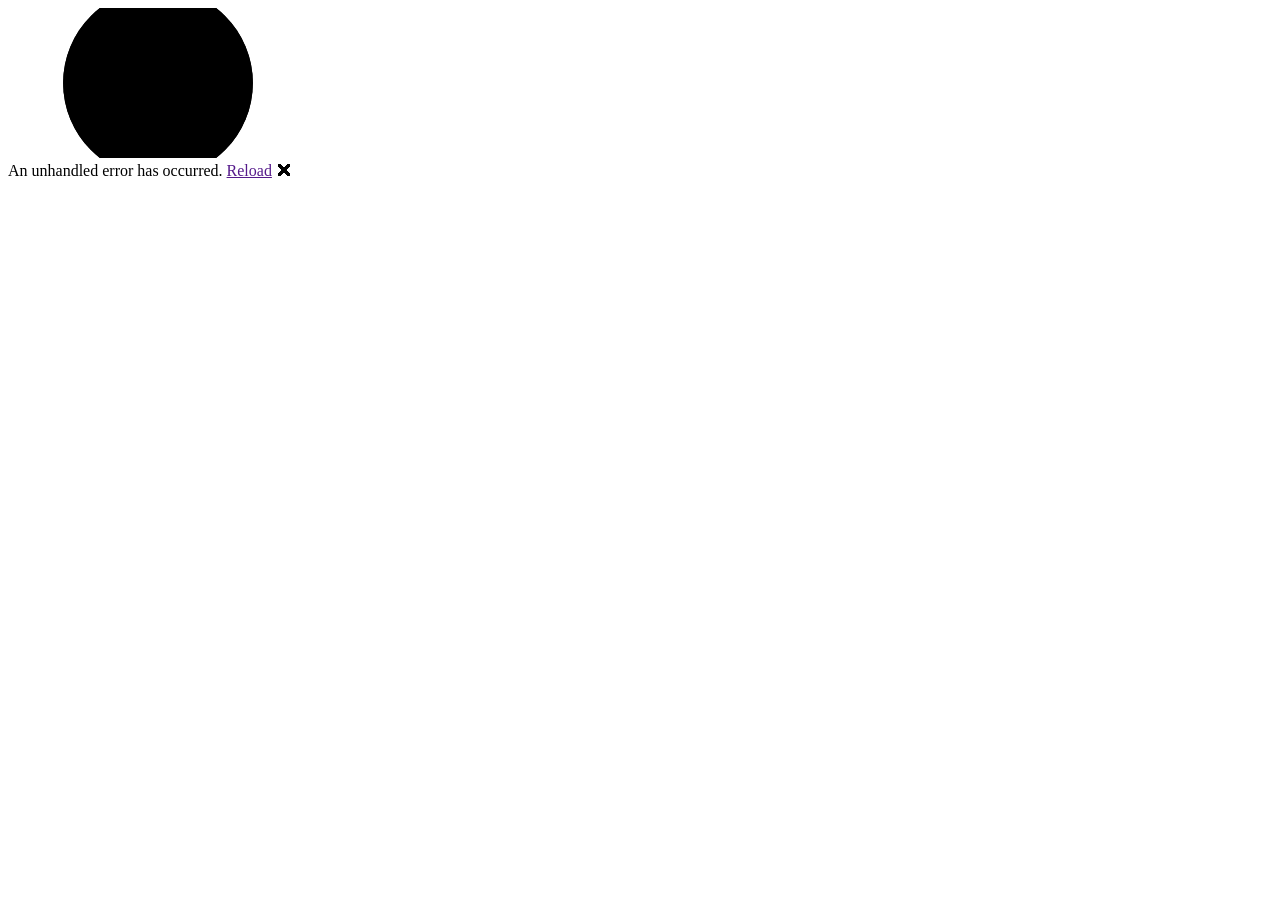
==== src/AdminPanel/wwwroot/index.html @ 55234a09 "数据库模块封装" ====
<!DOCTYPE html>
<html lang="en">

<head>
    <meta charset="utf-8" />
    <meta name="viewport" content="width=device-width, initial-scale=1.0" />
    <title>AdminPanel</title>
    <base href="/" />
    <link rel="stylesheet" href="css/bootstrap/bootstrap.min.css" />
    <link rel="stylesheet" href="css/app.css" />
    <link rel="icon" type="image/png" href="favicon.png" />
    <link href="AdminPanel.styles.css" rel="stylesheet" />
</head>

<body>
    <div id="app">
        <svg class="loading-progress">
            <circle r="40%" cx="50%" cy="50%" />
            <circle r="40%" cx="50%" cy="50%" />
        </svg>
        <div class="loading-progress-text"></div>
    </div>

    <div id="blazor-error-ui">
        An unhandled error has occurred.
        <a href="" class="reload">Reload</a>
        <a class="dismiss">🗙</a>
    </div>
    <script src="_framework/blazor.webassembly.js"></script>
</body>

</html>
---- src/AdminPanel/wwwroot/css/app.css ----
html, body {
    font-family: 'Helvetica Neue', Helvetica, Arial, sans-serif;
}

h1:focus {
    outline: none;
}

a, .btn-link {
    color: #0071c1;
}

.btn-primary {
    color: #fff;
    background-color: #1b6ec2;
    border-color: #1861ac;
}

.btn:focus, .btn:active:focus, .btn-link.nav-link:focus, .form-control:focus, .form-check-input:focus {
  box-shadow: 0 0 0 0.1rem white, 0 0 0 0.25rem #258cfb;
}

.content {
    padding-top: 1.1rem;
}

.valid.modified:not([type=checkbox]) {
    outline: 1px solid #26b050;
}

.invalid {
    outline: 1px solid red;
}

.validation-message {
    color: red;
}

#blazor-error-ui {
    background: lightyellow;
    bottom: 0;
    box-shadow: 0 -1px 2px rgba(0, 0, 0, 0.2);
    display: none;
    left: 0;
    padding: 0.6rem 1.25rem 0.7rem 1.25rem;
    position: fixed;
    width: 100%;
    z-index: 1000;
}

    #blazor-error-ui .dismiss {
        cursor: pointer;
        position: absolute;
        right: 0.75rem;
        top: 0.5rem;
    }

.blazor-error-boundary {
    background: url([data-uri]) no-repeat 1rem/1.8rem, #b32121;
    padding: 1rem 1rem 1rem 3.7rem;
    color: white;
}

    .blazor-error-boundary::after {
        content: "An error has occurred."
    }

.loading-progress {
    position: relative;
    display: block;
    width: 8rem;
    height: 8rem;
    margin: 20vh auto 1rem auto;
}

    .loading-progress circle {
        fill: none;
        stroke: #e0e0e0;
        stroke-width: 0.6rem;
        transform-origin: 50% 50%;
        transform: rotate(-90deg);
    }

        .loading-progress circle:last-child {
            stroke: #1b6ec2;
            stroke-dasharray: calc(3.141 * var(--blazor-load-percentage, 0%) * 0.8), 500%;
            transition: stroke-dasharray 0.05s ease-in-out;
        }

.loading-progress-text {
    position: absolute;
    text-align: center;
    font-weight: bold;
    inset: calc(20vh + 3.25rem) 0 auto 0.2rem;
}

    .loading-progress-text:after {
        content: var(--blazor-load-percentage-text, "Loading");
    }

code {
    color: #c02d76;
}
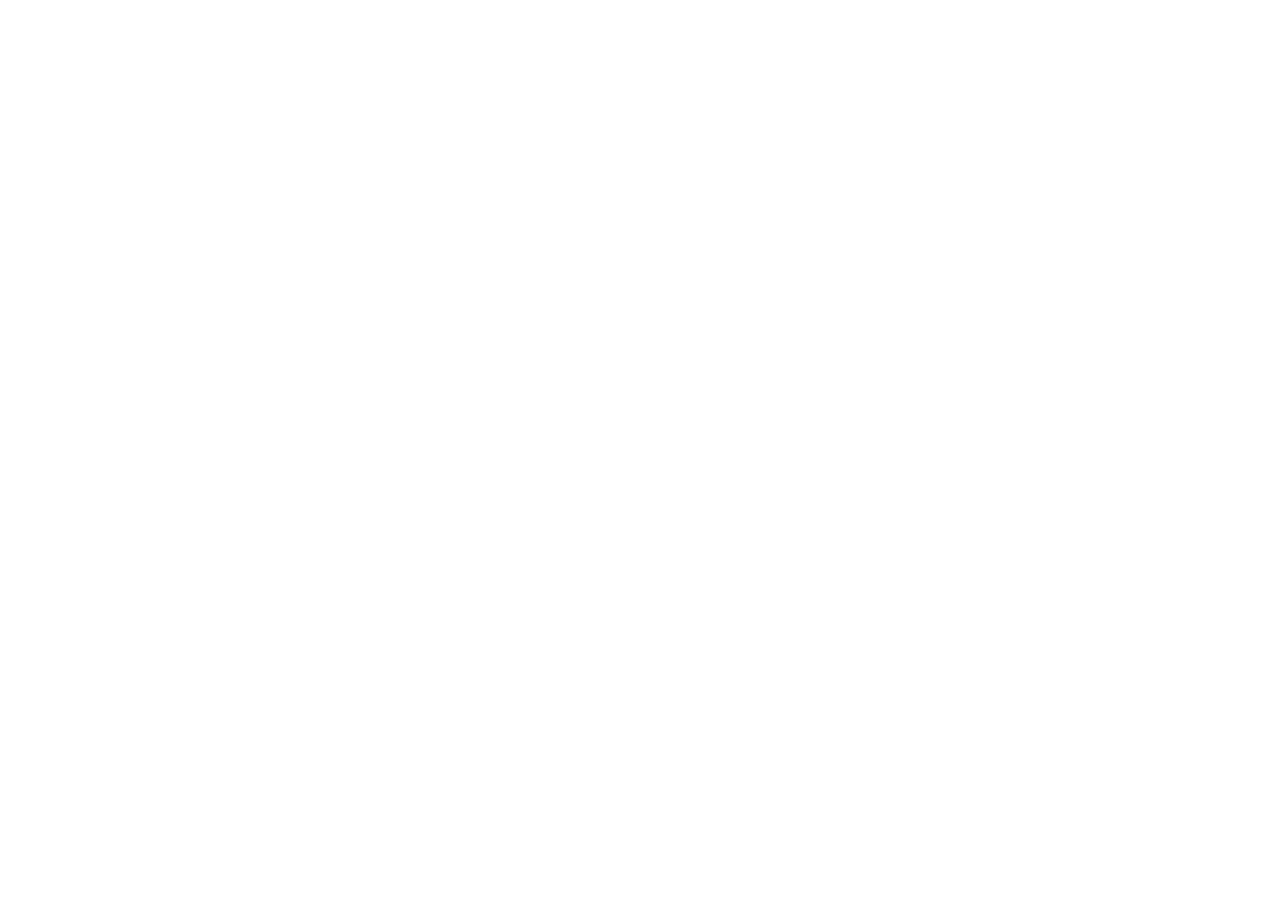
==== commit 3c7675fc: "大致页面" ====
--- a/src/AdminPanel/wwwroot/index.html
+++ b/src/AdminPanel/wwwroot/index.html
@@ -1,32 +1,217 @@
 <!DOCTYPE html>
-<html lang="en">
+<html lang="zh-CN">
 
 <head>
     <meta charset="utf-8" />
     <meta name="viewport" content="width=device-width, initial-scale=1.0" />
-    <title>AdminPanel</title>
+    <title>短信接码-管理面板</title>
     <base href="/" />
     <link rel="stylesheet" href="css/bootstrap/bootstrap.min.css" />
     <link rel="stylesheet" href="css/app.css" />
     <link rel="icon" type="image/png" href="favicon.png" />
     <link href="AdminPanel.styles.css" rel="stylesheet" />
+    <script src="javascript/cookie_service.js"></script>
+    <style>
+        /* 现代化加载界面样式 */
+        .loading-container {
+            position: fixed;
+            top: 0;
+            left: 0;
+            width: 100%;
+            height: 100%;
+            display: flex;
+            flex-direction: column;
+            justify-content: center;
+            align-items: center;
+            background: linear-gradient(135deg, #667eea 0%, #764ba2 100%);
+            z-index: 9999;
+            transition: opacity 0.5s ease-out;
+        }
+
+        .loading-spinner {
+            width: 120px;
+            height: 120px;
+            position: relative;
+            margin-bottom: 2rem;
+        }
+
+        .loading-spinner div {
+            position: absolute;
+            border-radius: 50%;
+            animation: loading-spinner 2s cubic-bezier(0.68, -0.55, 0.265, 1.55) infinite;
+            transform-origin: center center;
+        }
+
+        .loading-spinner div:nth-child(1) {
+            width: 100%;
+            height: 100%;
+            border: 6px solid rgba(255, 255, 255, 0.2);
+            border-top-color: #ffffff;
+            animation-duration: 1.8s;
+        }
+
+        .loading-spinner div:nth-child(2) {
+            width: 75%;
+            height: 75%;
+            top: 12.5%;
+            left: 12.5%;
+            border: 5px solid transparent;
+            border-top-color: #ffeb3b;
+            animation-duration: 1.4s;
+            animation-direction: reverse;
+        }
+
+        .loading-spinner div:nth-child(3) {
+            width: 50%;
+            height: 50%;
+            top: 25%;
+            left: 25%;
+            border: 4px solid transparent;
+            border-top-color: #4caf50;
+            animation-duration: 1s;
+        }
+
+        .loading-spinner div:nth-child(4) {
+            width: 25%;
+            height: 25%;
+            top: 37.5%;
+            left: 37.5%;
+            border: 3px solid transparent;
+            border-top-color: #f44336;
+            animation-duration: 0.6s;
+            animation-direction: reverse;
+        }
+
+        .loading-text {
+            color: white;
+            font-family: 'Microsoft YaHei', '微软雅黑', 'Segoe UI', Tahoma, Geneva, Verdana, sans-serif;
+            font-size: 2rem;
+            font-weight: 300;
+            letter-spacing: 2px;
+            text-align: center;
+            margin-top: 1rem;
+            text-shadow: 0 2px 4px rgba(0,0,0,0.2);
+        }
+
+        .loading-subtext {
+            color: rgba(255, 255, 255, 0.9);
+            font-family: 'Microsoft YaHei', '微软雅黑', 'Segoe UI', Tahoma, Geneva, Verdana, sans-serif;
+            font-size: 1.2rem;
+            font-weight: 300;
+            margin-top: 0.8rem;
+            animation: pulse 1.5s infinite;
+        }
+
+        .loading-dots {
+            display: inline-block;
+            width: 20px;
+            text-align: left;
+            font-weight: bold;
+        }
+
+        @keyframes loading-spinner {
+            0% {
+                transform: rotate(0deg);
+            }
+            100% {
+                transform: rotate(360deg);
+            }
+        }
+
+        @keyframes pulse {
+            0% {
+                opacity: 0.6;
+            }
+            50% {
+                opacity: 1;
+            }
+            100% {
+                opacity: 0.6;
+            }
+        }
+
+        /* 错误界面美化 */
+        #blazor-error-ui {
+            background: #fff;
+            bottom: 0;
+            box-shadow: 0 -1px 2px rgba(0, 0, 0, 0.2);
+            display: none;
+            left: 0;
+            padding: 0.6rem 1.25rem 0.7rem 1.25rem;
+            position: fixed;
+            width: 100%;
+            z-index: 1000;
+            border-top: 1px solid #e5e5e5;
+            background: linear-gradient(to right, #ff416c, #ff4b2b);
+            color: white;
+            text-align: center;
+        }
+
+        #blazor-error-ui .dismiss {
+            cursor: pointer;
+            position: absolute;
+            right: 0.75rem;
+            top: 0.5rem;
+            font-size: 1.2rem;
+        }
+
+        #blazor-error-ui .reload {
+            color: white;
+            text-decoration: underline;
+        }
+
+        /* 隐藏默认的加载进度元素 */
+        .loading-progress, .loading-progress-text {
+            display: none;
+        }
+    </style>
 </head>
 
 <body>
-    <div id="app">
-        <svg class="loading-progress">
-            <circle r="40%" cx="50%" cy="50%" />
-            <circle r="40%" cx="50%" cy="50%" />
-        </svg>
-        <div class="loading-progress-text"></div>
+<div id="app">
+    <div class="loading-container">
+        <div class="loading-spinner">
+            <div></div>
+            <div></div>
+            <div></div>
+            <div></div>
+        </div>
+        <div class="loading-text">资源加载</div>
+        <div class="loading-subtext">正在加载网站资源</div>
     </div>
-
-    <div id="blazor-error-ui">
-        An unhandled error has occurred.
-        <a href="" class="reload">Reload</a>
-        <a class="dismiss">🗙</a>
-    </div>
-    <script src="_framework/blazor.webassembly.js"></script>
+</div>
+
+<div id="blazor-error-ui">
+    发生未处理的错误。
+    <a href="" class="reload">重新加载</a>
+    <a class="dismiss">🗙</a>
+</div>
+<script src="_framework/blazor.webassembly.js"></script>
+<script>
+    // 创建灵动的加载点动画
+    document.addEventListener('DOMContentLoaded', function() {
+        const dotsElement = document.querySelector('.loading-dots');
+        let dots = 0;
+
+        setInterval(function() {
+            dots = (dots % 3) + 1;
+            dotsElement.textContent = '.'.repeat(dots);
+        }, 500);
+    });
+
+    // 当应用加载完成后隐藏加载界面
+    window.addEventListener('load', function() {
+        setTimeout(function() {
+            const loadingContainer = document.querySelector('.loading-container');
+            if (loadingContainer) {
+                loadingContainer.style.opacity = '0';
+                setTimeout(function() {
+                    loadingContainer.style.display = 'none';
+                }, 500);
+            }
+        }, 500);
+    });
+</script>
 </body>
 
 </html>
